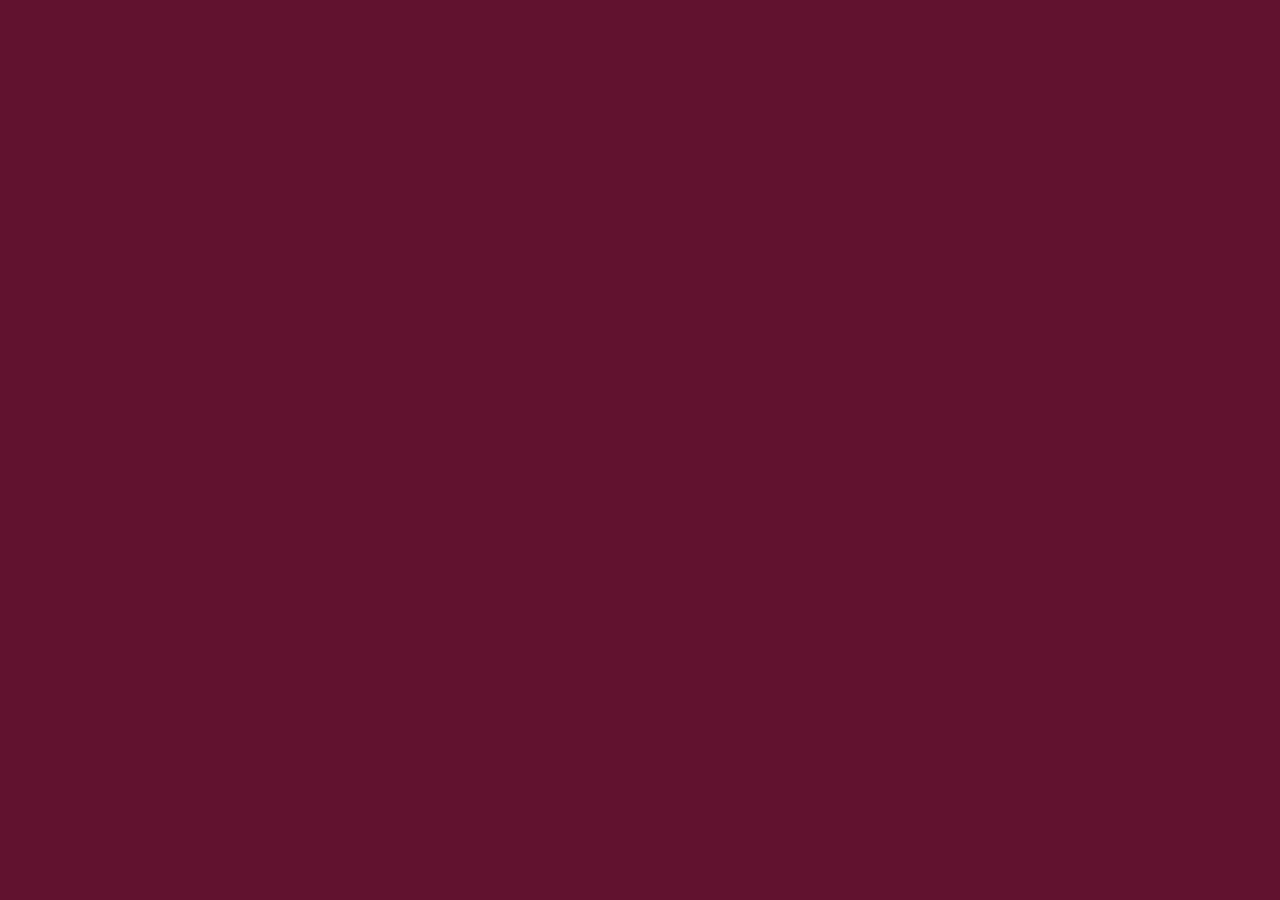
==== jj/index.html @ a3450a12 "Rename jahanvi.html to index.html" ====
<!DOCTYPE html>
<html>
<head>
	<meta charset="utf-8">
	<meta http-equiv="X-UA-Compatible" content="IE=edge">
	<meta name="viewport" content="width=device-width, initial-scale=1">
	<title>website</title>
	<link rel="stylesheet" href="styles.css">
	<link href="https://fonts.googleapis.com/css2?family=Oxygen&display=swap" rel="stylesheet">
</head>
<body>
	<header>
		<nav id="header-nav" class="navbar navbar-default">
			<div class="container">
				
			</div>
		</nav>
	</header>
</body>
</html>
---- jj/styles.css ----
body {
	font-size: 16px;
	color: #fff;
	background-color: #61122f;
	font-family: 'Oxygen', sans-serif;
}

/** header **/
#header-nav {
	background-color: #f6b319;
	border-radius: 0;
	border: 0;
}
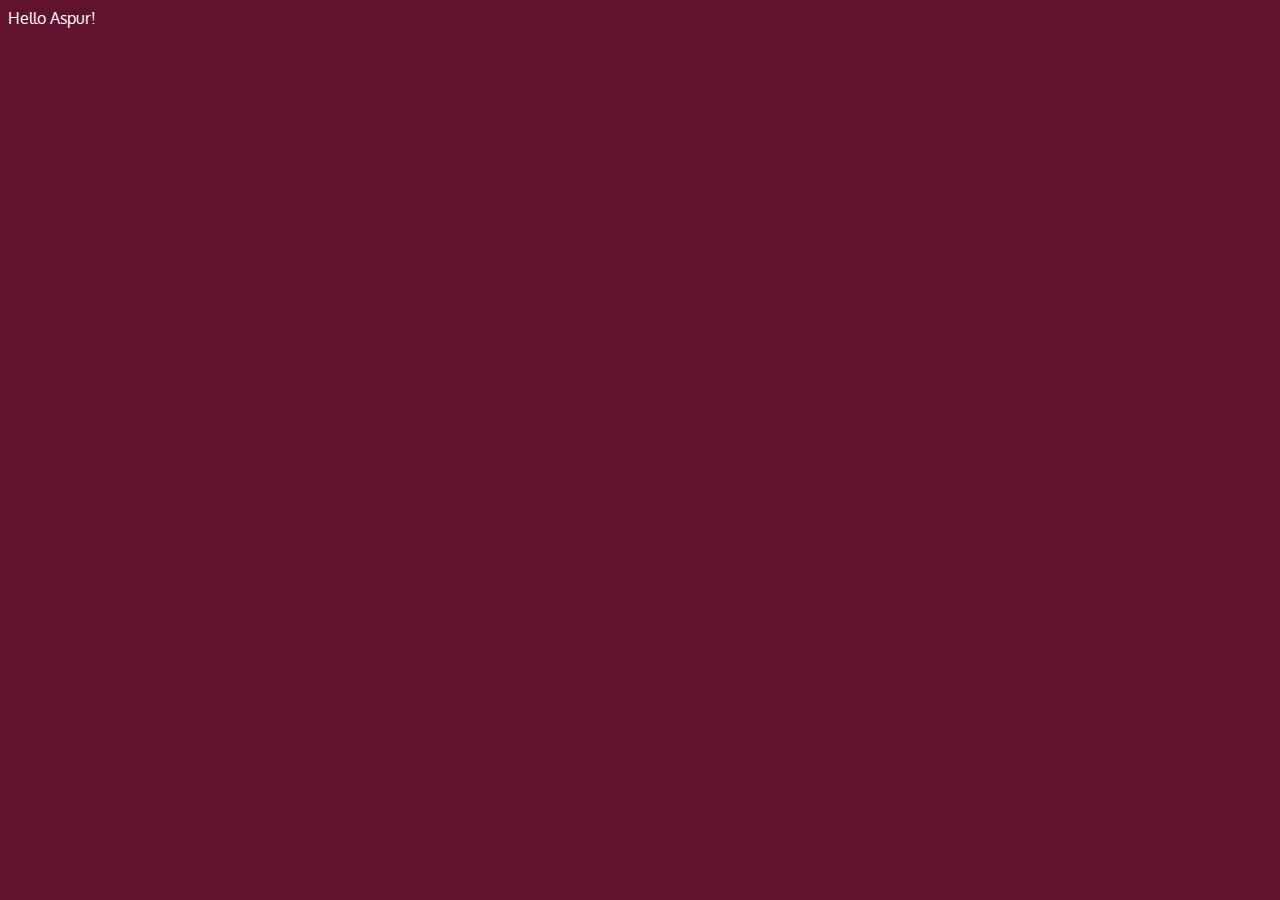
==== commit 95bdea5b: "small addition" ====
--- a/jj/index.html
+++ b/jj/index.html
@@ -9,6 +9,7 @@
 	<link href="https://fonts.googleapis.com/css2?family=Oxygen&display=swap" rel="stylesheet">
 </head>
 <body>
+	Hello Aspur!
 	<header>
 		<nav id="header-nav" class="navbar navbar-default">
 			<div class="container">
@@ -17,4 +18,4 @@
 		</nav>
 	</header>
 </body>
-</html>
+</html>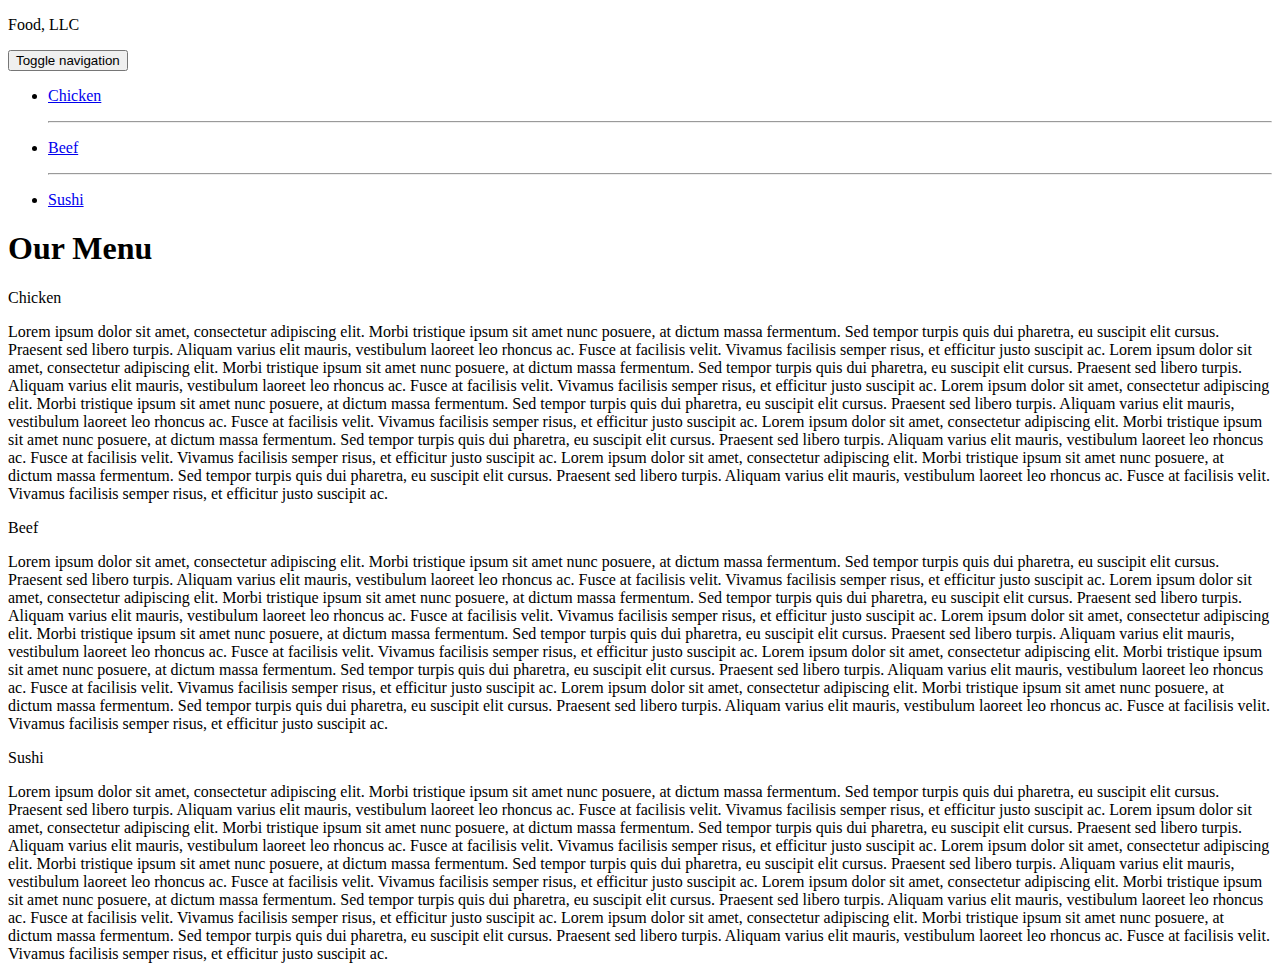
==== commit 3f44cb1c: "Update index.html" ====
--- a/jj/index.html
+++ b/jj/index.html
@@ -2,20 +2,86 @@
 <html>
 <head>
 	<meta charset="utf-8">
-	<meta http-equiv="X-UA-Compatible" content="IE=edge">
 	<meta name="viewport" content="width=device-width, initial-scale=1">
-	<title>website</title>
-	<link rel="stylesheet" href="styles.css">
-	<link href="https://fonts.googleapis.com/css2?family=Oxygen&display=swap" rel="stylesheet">
+	
+	<link rel="stylesheet" href="css/bootstrap.min.css">
+    <link rel="stylesheet" href="css/styles.css">
+	
+	<title>Module 3 Solution</title>
 </head>
 <body>
-	Hello Aspur!
-	<header>
-		<nav id="header-nav" class="navbar navbar-default">
-			<div class="container">
-				
-			</div>
-		</nav>
-	</header>
+    <header class="nav-header">
+    <nav id="header-nav" class="navbar navbar-default">
+      <div class="container">
+        <div class="navbar-header">
+          <div class="navbar-brand">
+            <p class="nav-brand">Food, LLC</p>
+          </div>
+
+          <button type="button" class="navbar-toggle collapsed" data-toggle="collapse" data-target="#collapsable-nav" aria-expanded="true">
+            <span class="sr-only">Toggle navigation</span>
+            <span class="icon-bar"></span>
+            <span class="icon-bar"></span>
+            <span class="icon-bar"></span>
+          </button>
+        </div>
+        
+        <div id="collapsable-nav" class="collapse navbar-collapse">
+           <ul id="nav-list" class="nav navbar-nav navbar-right visible-xs">
+            <li class="text-center">
+              <a href="#chicken-div"><p class="item">Chicken</p></a>
+              <hr class="visible-xs">
+            </li>            
+            <li class="text-center beef-item">
+              <a href="#beef-div"><p class="item">Beef</p></a>
+              <hr class="visible-xs">
+            </li>
+            <li class="text-center sushi-item">
+              <a href="#sushi-div"><p class="item">Sushi</p></a>
+            </li>
+          </ul> 
+        </div>
+      </div>
+    </nav>
+  	</header>
+
+	<h1 class="text-center">Our Menu</h1>
+
+	<div class="row container container-fluid">
+	<div class="col-md-12 col-sm-12 col-xs-12" id="chicken-div">
+		<section>
+		<div id="chicken">
+			Chicken
+		</div>
+		<p>
+			Lorem ipsum dolor sit amet, consectetur adipiscing elit. Morbi tristique ipsum sit amet nunc posuere, at dictum massa fermentum. Sed tempor turpis quis dui pharetra, eu suscipit elit cursus. Praesent sed libero turpis. Aliquam varius elit mauris, vestibulum laoreet leo rhoncus ac. Fusce at facilisis velit. Vivamus facilisis semper risus, et efficitur justo suscipit ac. Lorem ipsum dolor sit amet, consectetur adipiscing elit. Morbi tristique ipsum sit amet nunc posuere, at dictum massa fermentum. Sed tempor turpis quis dui pharetra, eu suscipit elit cursus. Praesent sed libero turpis. Aliquam varius elit mauris, vestibulum laoreet leo rhoncus ac. Fusce at facilisis velit. Vivamus facilisis semper risus, et efficitur justo suscipit ac. Lorem ipsum dolor sit amet, consectetur adipiscing elit. Morbi tristique ipsum sit amet nunc posuere, at dictum massa fermentum. Sed tempor turpis quis dui pharetra, eu suscipit elit cursus. Praesent sed libero turpis. Aliquam varius elit mauris, vestibulum laoreet leo rhoncus ac. Fusce at facilisis velit. Vivamus facilisis semper risus, et efficitur justo suscipit ac. Lorem ipsum dolor sit amet, consectetur adipiscing elit. Morbi tristique ipsum sit amet nunc posuere, at dictum massa fermentum. Sed tempor turpis quis dui pharetra, eu suscipit elit cursus. Praesent sed libero turpis. Aliquam varius elit mauris, vestibulum laoreet leo rhoncus ac. Fusce at facilisis velit. Vivamus facilisis semper risus, et efficitur justo suscipit ac. Lorem ipsum dolor sit amet, consectetur adipiscing elit. Morbi tristique ipsum sit amet nunc posuere, at dictum massa fermentum. Sed tempor turpis quis dui pharetra, eu suscipit elit cursus. Praesent sed libero turpis. Aliquam varius elit mauris, vestibulum laoreet leo rhoncus ac. Fusce at facilisis velit. Vivamus facilisis semper risus, et efficitur justo suscipit ac.
+		</p>
+		</section>
+	</div>
+	<div class="col-md-12 col-sm-12 col-xs-12" id="beef-div">
+		<section>
+		<div id="beef">
+			Beef
+		</div>
+		<p>
+			Lorem ipsum dolor sit amet, consectetur adipiscing elit. Morbi tristique ipsum sit amet nunc posuere, at dictum massa fermentum. Sed tempor turpis quis dui pharetra, eu suscipit elit cursus. Praesent sed libero turpis. Aliquam varius elit mauris, vestibulum laoreet leo rhoncus ac. Fusce at facilisis velit. Vivamus facilisis semper risus, et efficitur justo suscipit ac. Lorem ipsum dolor sit amet, consectetur adipiscing elit. Morbi tristique ipsum sit amet nunc posuere, at dictum massa fermentum. Sed tempor turpis quis dui pharetra, eu suscipit elit cursus. Praesent sed libero turpis. Aliquam varius elit mauris, vestibulum laoreet leo rhoncus ac. Fusce at facilisis velit. Vivamus facilisis semper risus, et efficitur justo suscipit ac. Lorem ipsum dolor sit amet, consectetur adipiscing elit. Morbi tristique ipsum sit amet nunc posuere, at dictum massa fermentum. Sed tempor turpis quis dui pharetra, eu suscipit elit cursus. Praesent sed libero turpis. Aliquam varius elit mauris, vestibulum laoreet leo rhoncus ac. Fusce at facilisis velit. Vivamus facilisis semper risus, et efficitur justo suscipit ac. Lorem ipsum dolor sit amet, consectetur adipiscing elit. Morbi tristique ipsum sit amet nunc posuere, at dictum massa fermentum. Sed tempor turpis quis dui pharetra, eu suscipit elit cursus. Praesent sed libero turpis. Aliquam varius elit mauris, vestibulum laoreet leo rhoncus ac. Fusce at facilisis velit. Vivamus facilisis semper risus, et efficitur justo suscipit ac. Lorem ipsum dolor sit amet, consectetur adipiscing elit. Morbi tristique ipsum sit amet nunc posuere, at dictum massa fermentum. Sed tempor turpis quis dui pharetra, eu suscipit elit cursus. Praesent sed libero turpis. Aliquam varius elit mauris, vestibulum laoreet leo rhoncus ac. Fusce at facilisis velit. Vivamus facilisis semper risus, et efficitur justo suscipit ac.
+		</p>
+		</section>
+	</div>
+	<div class="col-md-12 col-sm-12 col-xs-12" id="sushi-div">
+		<section>
+		<div id="sushi">
+			Sushi
+		</div>
+		<p>
+			Lorem ipsum dolor sit amet, consectetur adipiscing elit. Morbi tristique ipsum sit amet nunc posuere, at dictum massa fermentum. Sed tempor turpis quis dui pharetra, eu suscipit elit cursus. Praesent sed libero turpis. Aliquam varius elit mauris, vestibulum laoreet leo rhoncus ac. Fusce at facilisis velit. Vivamus facilisis semper risus, et efficitur justo suscipit ac. Lorem ipsum dolor sit amet, consectetur adipiscing elit. Morbi tristique ipsum sit amet nunc posuere, at dictum massa fermentum. Sed tempor turpis quis dui pharetra, eu suscipit elit cursus. Praesent sed libero turpis. Aliquam varius elit mauris, vestibulum laoreet leo rhoncus ac. Fusce at facilisis velit. Vivamus facilisis semper risus, et efficitur justo suscipit ac. Lorem ipsum dolor sit amet, consectetur adipiscing elit. Morbi tristique ipsum sit amet nunc posuere, at dictum massa fermentum. Sed tempor turpis quis dui pharetra, eu suscipit elit cursus. Praesent sed libero turpis. Aliquam varius elit mauris, vestibulum laoreet leo rhoncus ac. Fusce at facilisis velit. Vivamus facilisis semper risus, et efficitur justo suscipit ac. Lorem ipsum dolor sit amet, consectetur adipiscing elit. Morbi tristique ipsum sit amet nunc posuere, at dictum massa fermentum. Sed tempor turpis quis dui pharetra, eu suscipit elit cursus. Praesent sed libero turpis. Aliquam varius elit mauris, vestibulum laoreet leo rhoncus ac. Fusce at facilisis velit. Vivamus facilisis semper risus, et efficitur justo suscipit ac. Lorem ipsum dolor sit amet, consectetur adipiscing elit. Morbi tristique ipsum sit amet nunc posuere, at dictum massa fermentum. Sed tempor turpis quis dui pharetra, eu suscipit elit cursus. Praesent sed libero turpis. Aliquam varius elit mauris, vestibulum laoreet leo rhoncus ac. Fusce at facilisis velit. Vivamus facilisis semper risus, et efficitur justo suscipit ac.
+		</p>
+		</section>
+	</div>
+	</div>
+
+	<script src="js/jquery-2.1.4.min.js"></script>
+	<script src="js/bootstrap.min.js"></script>
+  	<script src="js/script.js"></script>
 </body>
-</html>+</html>
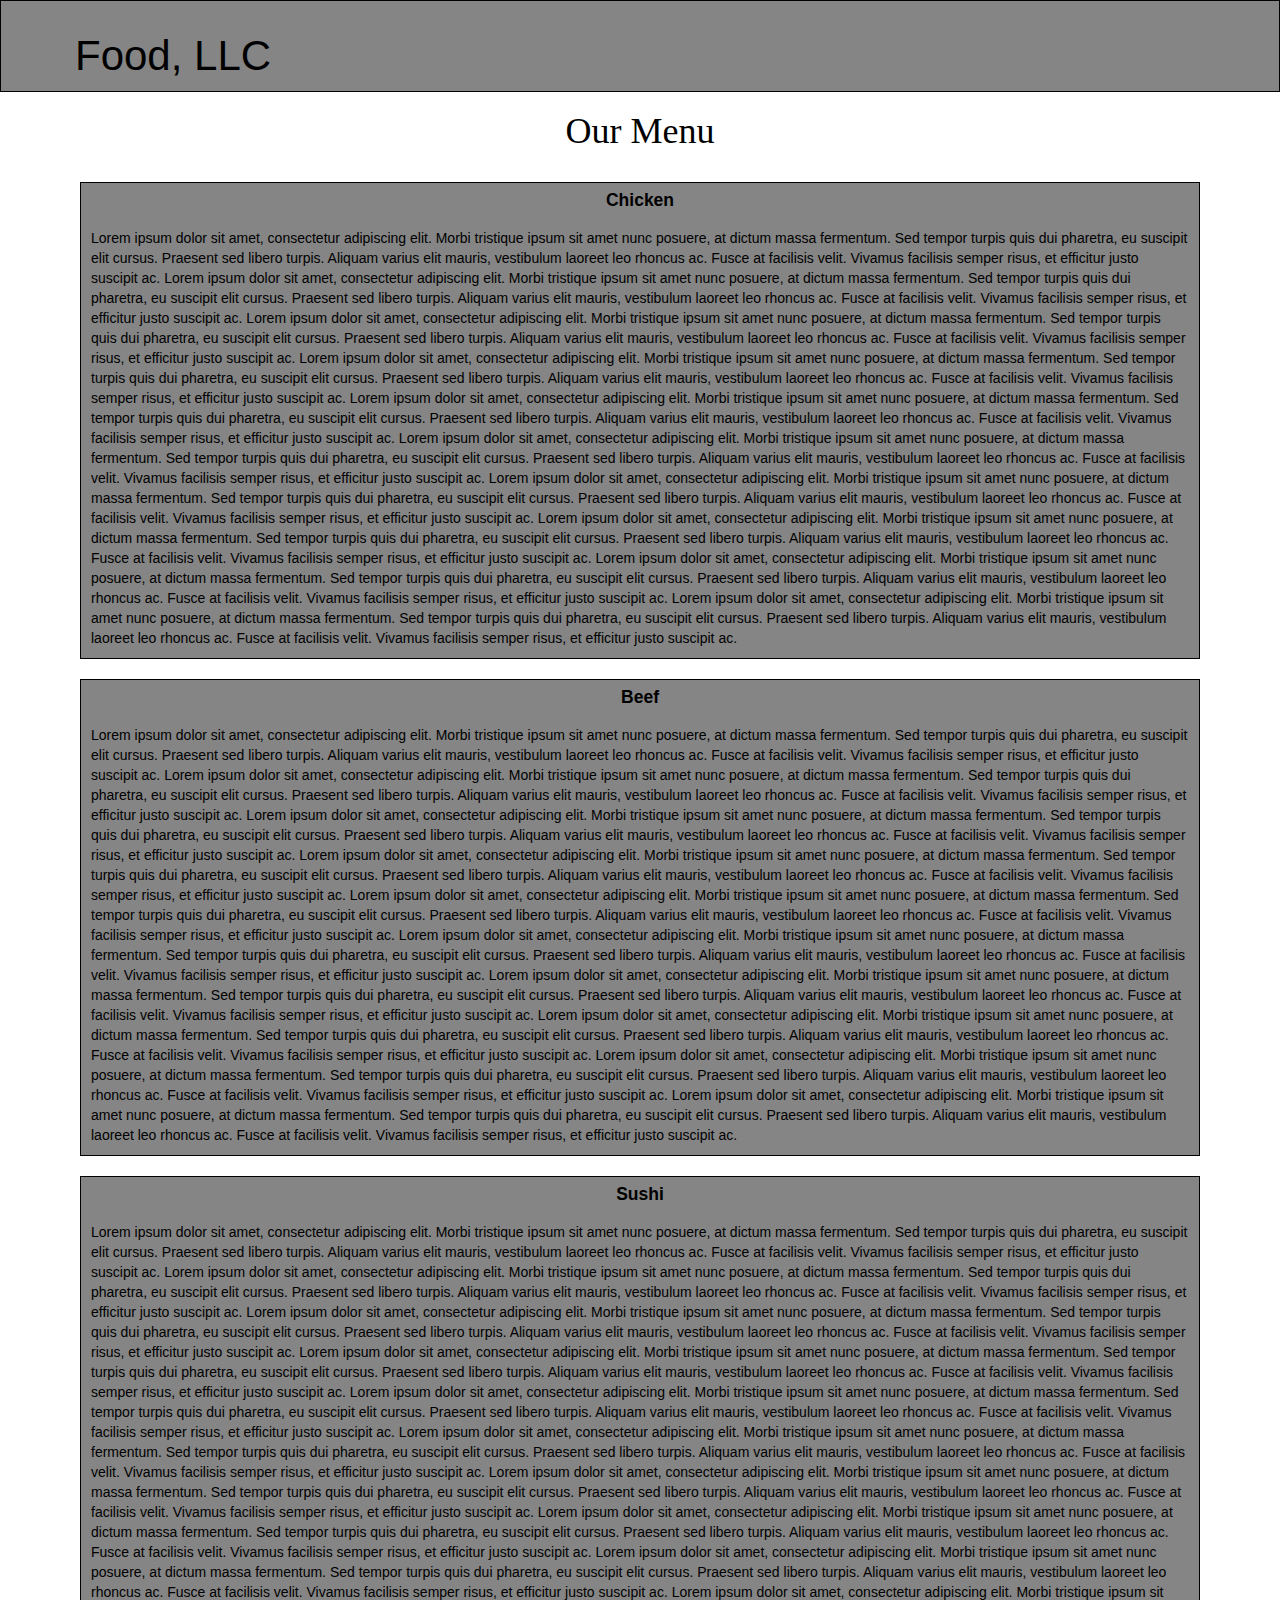
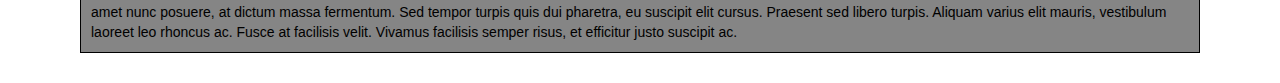
==== commit 8cf19049: "Update index.html" ====
--- a/jj/index.html
+++ b/jj/index.html
@@ -54,7 +54,7 @@
 			Chicken
 		</div>
 		<p>
-			Lorem ipsum dolor sit amet, consectetur adipiscing elit. Morbi tristique ipsum sit amet nunc posuere, at dictum massa fermentum. Sed tempor turpis quis dui pharetra, eu suscipit elit cursus. Praesent sed libero turpis. Aliquam varius elit mauris, vestibulum laoreet leo rhoncus ac. Fusce at facilisis velit. Vivamus facilisis semper risus, et efficitur justo suscipit ac. Lorem ipsum dolor sit amet, consectetur adipiscing elit. Morbi tristique ipsum sit amet nunc posuere, at dictum massa fermentum. Sed tempor turpis quis dui pharetra, eu suscipit elit cursus. Praesent sed libero turpis. Aliquam varius elit mauris, vestibulum laoreet leo rhoncus ac. Fusce at facilisis velit. Vivamus facilisis semper risus, et efficitur justo suscipit ac. Lorem ipsum dolor sit amet, consectetur adipiscing elit. Morbi tristique ipsum sit amet nunc posuere, at dictum massa fermentum. Sed tempor turpis quis dui pharetra, eu suscipit elit cursus. Praesent sed libero turpis. Aliquam varius elit mauris, vestibulum laoreet leo rhoncus ac. Fusce at facilisis velit. Vivamus facilisis semper risus, et efficitur justo suscipit ac. Lorem ipsum dolor sit amet, consectetur adipiscing elit. Morbi tristique ipsum sit amet nunc posuere, at dictum massa fermentum. Sed tempor turpis quis dui pharetra, eu suscipit elit cursus. Praesent sed libero turpis. Aliquam varius elit mauris, vestibulum laoreet leo rhoncus ac. Fusce at facilisis velit. Vivamus facilisis semper risus, et efficitur justo suscipit ac. Lorem ipsum dolor sit amet, consectetur adipiscing elit. Morbi tristique ipsum sit amet nunc posuere, at dictum massa fermentum. Sed tempor turpis quis dui pharetra, eu suscipit elit cursus. Praesent sed libero turpis. Aliquam varius elit mauris, vestibulum laoreet leo rhoncus ac. Fusce at facilisis velit. Vivamus facilisis semper risus, et efficitur justo suscipit ac.
+			Lorem ipsum dolor sit amet, consectetur adipiscing elit. Morbi tristique ipsum sit amet nunc posuere, at dictum massa fermentum. Sed tempor turpis quis dui pharetra, eu suscipit elit cursus. Praesent sed libero turpis. Aliquam varius elit mauris, vestibulum laoreet leo rhoncus ac. Fusce at facilisis velit. Vivamus facilisis semper risus, et efficitur justo suscipit ac. Lorem ipsum dolor sit amet, consectetur adipiscing elit. Morbi tristique ipsum sit amet nunc posuere, at dictum massa fermentum. Sed tempor turpis quis dui pharetra, eu suscipit elit cursus. Praesent sed libero turpis. Aliquam varius elit mauris, vestibulum laoreet leo rhoncus ac. Fusce at facilisis velit. Vivamus facilisis semper risus, et efficitur justo suscipit ac. Lorem ipsum dolor sit amet, consectetur adipiscing elit. Morbi tristique ipsum sit amet nunc posuere, at dictum massa fermentum. Sed tempor turpis quis dui pharetra, eu suscipit elit cursus. Praesent sed libero turpis. Aliquam varius elit mauris, vestibulum laoreet leo rhoncus ac. Fusce at facilisis velit. Vivamus facilisis semper risus, et efficitur justo suscipit ac. Lorem ipsum dolor sit amet, consectetur adipiscing elit. Morbi tristique ipsum sit amet nunc posuere, at dictum massa fermentum. Sed tempor turpis quis dui pharetra, eu suscipit elit cursus. Praesent sed libero turpis. Aliquam varius elit mauris, vestibulum laoreet leo rhoncus ac. Fusce at facilisis velit. Vivamus facilisis semper risus, et efficitur justo suscipit ac. Lorem ipsum dolor sit amet, consectetur adipiscing elit. Morbi tristique ipsum sit amet nunc posuere, at dictum massa fermentum. Sed tempor turpis quis dui pharetra, eu suscipit elit cursus. Praesent sed libero turpis. Aliquam varius elit mauris, vestibulum laoreet leo rhoncus ac. Fusce at facilisis velit. Vivamus facilisis semper risus, et efficitur justo suscipit ac. Lorem ipsum dolor sit amet, consectetur adipiscing elit. Morbi tristique ipsum sit amet nunc posuere, at dictum massa fermentum. Sed tempor turpis quis dui pharetra, eu suscipit elit cursus. Praesent sed libero turpis. Aliquam varius elit mauris, vestibulum laoreet leo rhoncus ac. Fusce at facilisis velit. Vivamus facilisis semper risus, et efficitur justo suscipit ac. Lorem ipsum dolor sit amet, consectetur adipiscing elit. Morbi tristique ipsum sit amet nunc posuere, at dictum massa fermentum. Sed tempor turpis quis dui pharetra, eu suscipit elit cursus. Praesent sed libero turpis. Aliquam varius elit mauris, vestibulum laoreet leo rhoncus ac. Fusce at facilisis velit. Vivamus facilisis semper risus, et efficitur justo suscipit ac. Lorem ipsum dolor sit amet, consectetur adipiscing elit. Morbi tristique ipsum sit amet nunc posuere, at dictum massa fermentum. Sed tempor turpis quis dui pharetra, eu suscipit elit cursus. Praesent sed libero turpis. Aliquam varius elit mauris, vestibulum laoreet leo rhoncus ac. Fusce at facilisis velit. Vivamus facilisis semper risus, et efficitur justo suscipit ac. Lorem ipsum dolor sit amet, consectetur adipiscing elit. Morbi tristique ipsum sit amet nunc posuere, at dictum massa fermentum. Sed tempor turpis quis dui pharetra, eu suscipit elit cursus. Praesent sed libero turpis. Aliquam varius elit mauris, vestibulum laoreet leo rhoncus ac. Fusce at facilisis velit. Vivamus facilisis semper risus, et efficitur justo suscipit ac. Lorem ipsum dolor sit amet, consectetur adipiscing elit. Morbi tristique ipsum sit amet nunc posuere, at dictum massa fermentum. Sed tempor turpis quis dui pharetra, eu suscipit elit cursus. Praesent sed libero turpis. Aliquam varius elit mauris, vestibulum laoreet leo rhoncus ac. Fusce at facilisis velit. Vivamus facilisis semper risus, et efficitur justo suscipit ac.
 		</p>
 		</section>
 	</div>
@@ -64,7 +64,7 @@
 			Beef
 		</div>
 		<p>
-			Lorem ipsum dolor sit amet, consectetur adipiscing elit. Morbi tristique ipsum sit amet nunc posuere, at dictum massa fermentum. Sed tempor turpis quis dui pharetra, eu suscipit elit cursus. Praesent sed libero turpis. Aliquam varius elit mauris, vestibulum laoreet leo rhoncus ac. Fusce at facilisis velit. Vivamus facilisis semper risus, et efficitur justo suscipit ac. Lorem ipsum dolor sit amet, consectetur adipiscing elit. Morbi tristique ipsum sit amet nunc posuere, at dictum massa fermentum. Sed tempor turpis quis dui pharetra, eu suscipit elit cursus. Praesent sed libero turpis. Aliquam varius elit mauris, vestibulum laoreet leo rhoncus ac. Fusce at facilisis velit. Vivamus facilisis semper risus, et efficitur justo suscipit ac. Lorem ipsum dolor sit amet, consectetur adipiscing elit. Morbi tristique ipsum sit amet nunc posuere, at dictum massa fermentum. Sed tempor turpis quis dui pharetra, eu suscipit elit cursus. Praesent sed libero turpis. Aliquam varius elit mauris, vestibulum laoreet leo rhoncus ac. Fusce at facilisis velit. Vivamus facilisis semper risus, et efficitur justo suscipit ac. Lorem ipsum dolor sit amet, consectetur adipiscing elit. Morbi tristique ipsum sit amet nunc posuere, at dictum massa fermentum. Sed tempor turpis quis dui pharetra, eu suscipit elit cursus. Praesent sed libero turpis. Aliquam varius elit mauris, vestibulum laoreet leo rhoncus ac. Fusce at facilisis velit. Vivamus facilisis semper risus, et efficitur justo suscipit ac. Lorem ipsum dolor sit amet, consectetur adipiscing elit. Morbi tristique ipsum sit amet nunc posuere, at dictum massa fermentum. Sed tempor turpis quis dui pharetra, eu suscipit elit cursus. Praesent sed libero turpis. Aliquam varius elit mauris, vestibulum laoreet leo rhoncus ac. Fusce at facilisis velit. Vivamus facilisis semper risus, et efficitur justo suscipit ac.
+			Lorem ipsum dolor sit amet, consectetur adipiscing elit. Morbi tristique ipsum sit amet nunc posuere, at dictum massa fermentum. Sed tempor turpis quis dui pharetra, eu suscipit elit cursus. Praesent sed libero turpis. Aliquam varius elit mauris, vestibulum laoreet leo rhoncus ac. Fusce at facilisis velit. Vivamus facilisis semper risus, et efficitur justo suscipit ac. Lorem ipsum dolor sit amet, consectetur adipiscing elit. Morbi tristique ipsum sit amet nunc posuere, at dictum massa fermentum. Sed tempor turpis quis dui pharetra, eu suscipit elit cursus. Praesent sed libero turpis. Aliquam varius elit mauris, vestibulum laoreet leo rhoncus ac. Fusce at facilisis velit. Vivamus facilisis semper risus, et efficitur justo suscipit ac. Lorem ipsum dolor sit amet, consectetur adipiscing elit. Morbi tristique ipsum sit amet nunc posuere, at dictum massa fermentum. Sed tempor turpis quis dui pharetra, eu suscipit elit cursus. Praesent sed libero turpis. Aliquam varius elit mauris, vestibulum laoreet leo rhoncus ac. Fusce at facilisis velit. Vivamus facilisis semper risus, et efficitur justo suscipit ac. Lorem ipsum dolor sit amet, consectetur adipiscing elit. Morbi tristique ipsum sit amet nunc posuere, at dictum massa fermentum. Sed tempor turpis quis dui pharetra, eu suscipit elit cursus. Praesent sed libero turpis. Aliquam varius elit mauris, vestibulum laoreet leo rhoncus ac. Fusce at facilisis velit. Vivamus facilisis semper risus, et efficitur justo suscipit ac. Lorem ipsum dolor sit amet, consectetur adipiscing elit. Morbi tristique ipsum sit amet nunc posuere, at dictum massa fermentum. Sed tempor turpis quis dui pharetra, eu suscipit elit cursus. Praesent sed libero turpis. Aliquam varius elit mauris, vestibulum laoreet leo rhoncus ac. Fusce at facilisis velit. Vivamus facilisis semper risus, et efficitur justo suscipit ac. Lorem ipsum dolor sit amet, consectetur adipiscing elit. Morbi tristique ipsum sit amet nunc posuere, at dictum massa fermentum. Sed tempor turpis quis dui pharetra, eu suscipit elit cursus. Praesent sed libero turpis. Aliquam varius elit mauris, vestibulum laoreet leo rhoncus ac. Fusce at facilisis velit. Vivamus facilisis semper risus, et efficitur justo suscipit ac. Lorem ipsum dolor sit amet, consectetur adipiscing elit. Morbi tristique ipsum sit amet nunc posuere, at dictum massa fermentum. Sed tempor turpis quis dui pharetra, eu suscipit elit cursus. Praesent sed libero turpis. Aliquam varius elit mauris, vestibulum laoreet leo rhoncus ac. Fusce at facilisis velit. Vivamus facilisis semper risus, et efficitur justo suscipit ac. Lorem ipsum dolor sit amet, consectetur adipiscing elit. Morbi tristique ipsum sit amet nunc posuere, at dictum massa fermentum. Sed tempor turpis quis dui pharetra, eu suscipit elit cursus. Praesent sed libero turpis. Aliquam varius elit mauris, vestibulum laoreet leo rhoncus ac. Fusce at facilisis velit. Vivamus facilisis semper risus, et efficitur justo suscipit ac. Lorem ipsum dolor sit amet, consectetur adipiscing elit. Morbi tristique ipsum sit amet nunc posuere, at dictum massa fermentum. Sed tempor turpis quis dui pharetra, eu suscipit elit cursus. Praesent sed libero turpis. Aliquam varius elit mauris, vestibulum laoreet leo rhoncus ac. Fusce at facilisis velit. Vivamus facilisis semper risus, et efficitur justo suscipit ac. Lorem ipsum dolor sit amet, consectetur adipiscing elit. Morbi tristique ipsum sit amet nunc posuere, at dictum massa fermentum. Sed tempor turpis quis dui pharetra, eu suscipit elit cursus. Praesent sed libero turpis. Aliquam varius elit mauris, vestibulum laoreet leo rhoncus ac. Fusce at facilisis velit. Vivamus facilisis semper risus, et efficitur justo suscipit ac.
 		</p>
 		</section>
 	</div>
@@ -74,7 +74,7 @@
 			Sushi
 		</div>
 		<p>
-			Lorem ipsum dolor sit amet, consectetur adipiscing elit. Morbi tristique ipsum sit amet nunc posuere, at dictum massa fermentum. Sed tempor turpis quis dui pharetra, eu suscipit elit cursus. Praesent sed libero turpis. Aliquam varius elit mauris, vestibulum laoreet leo rhoncus ac. Fusce at facilisis velit. Vivamus facilisis semper risus, et efficitur justo suscipit ac. Lorem ipsum dolor sit amet, consectetur adipiscing elit. Morbi tristique ipsum sit amet nunc posuere, at dictum massa fermentum. Sed tempor turpis quis dui pharetra, eu suscipit elit cursus. Praesent sed libero turpis. Aliquam varius elit mauris, vestibulum laoreet leo rhoncus ac. Fusce at facilisis velit. Vivamus facilisis semper risus, et efficitur justo suscipit ac. Lorem ipsum dolor sit amet, consectetur adipiscing elit. Morbi tristique ipsum sit amet nunc posuere, at dictum massa fermentum. Sed tempor turpis quis dui pharetra, eu suscipit elit cursus. Praesent sed libero turpis. Aliquam varius elit mauris, vestibulum laoreet leo rhoncus ac. Fusce at facilisis velit. Vivamus facilisis semper risus, et efficitur justo suscipit ac. Lorem ipsum dolor sit amet, consectetur adipiscing elit. Morbi tristique ipsum sit amet nunc posuere, at dictum massa fermentum. Sed tempor turpis quis dui pharetra, eu suscipit elit cursus. Praesent sed libero turpis. Aliquam varius elit mauris, vestibulum laoreet leo rhoncus ac. Fusce at facilisis velit. Vivamus facilisis semper risus, et efficitur justo suscipit ac. Lorem ipsum dolor sit amet, consectetur adipiscing elit. Morbi tristique ipsum sit amet nunc posuere, at dictum massa fermentum. Sed tempor turpis quis dui pharetra, eu suscipit elit cursus. Praesent sed libero turpis. Aliquam varius elit mauris, vestibulum laoreet leo rhoncus ac. Fusce at facilisis velit. Vivamus facilisis semper risus, et efficitur justo suscipit ac.
+			Lorem ipsum dolor sit amet, consectetur adipiscing elit. Morbi tristique ipsum sit amet nunc posuere, at dictum massa fermentum. Sed tempor turpis quis dui pharetra, eu suscipit elit cursus. Praesent sed libero turpis. Aliquam varius elit mauris, vestibulum laoreet leo rhoncus ac. Fusce at facilisis velit. Vivamus facilisis semper risus, et efficitur justo suscipit ac. Lorem ipsum dolor sit amet, consectetur adipiscing elit. Morbi tristique ipsum sit amet nunc posuere, at dictum massa fermentum. Sed tempor turpis quis dui pharetra, eu suscipit elit cursus. Praesent sed libero turpis. Aliquam varius elit mauris, vestibulum laoreet leo rhoncus ac. Fusce at facilisis velit. Vivamus facilisis semper risus, et efficitur justo suscipit ac. Lorem ipsum dolor sit amet, consectetur adipiscing elit. Morbi tristique ipsum sit amet nunc posuere, at dictum massa fermentum. Sed tempor turpis quis dui pharetra, eu suscipit elit cursus. Praesent sed libero turpis. Aliquam varius elit mauris, vestibulum laoreet leo rhoncus ac. Fusce at facilisis velit. Vivamus facilisis semper risus, et efficitur justo suscipit ac. Lorem ipsum dolor sit amet, consectetur adipiscing elit. Morbi tristique ipsum sit amet nunc posuere, at dictum massa fermentum. Sed tempor turpis quis dui pharetra, eu suscipit elit cursus. Praesent sed libero turpis. Aliquam varius elit mauris, vestibulum laoreet leo rhoncus ac. Fusce at facilisis velit. Vivamus facilisis semper risus, et efficitur justo suscipit ac. Lorem ipsum dolor sit amet, consectetur adipiscing elit. Morbi tristique ipsum sit amet nunc posuere, at dictum massa fermentum. Sed tempor turpis quis dui pharetra, eu suscipit elit cursus. Praesent sed libero turpis. Aliquam varius elit mauris, vestibulum laoreet leo rhoncus ac. Fusce at facilisis velit. Vivamus facilisis semper risus, et efficitur justo suscipit ac. Lorem ipsum dolor sit amet, consectetur adipiscing elit. Morbi tristique ipsum sit amet nunc posuere, at dictum massa fermentum. Sed tempor turpis quis dui pharetra, eu suscipit elit cursus. Praesent sed libero turpis. Aliquam varius elit mauris, vestibulum laoreet leo rhoncus ac. Fusce at facilisis velit. Vivamus facilisis semper risus, et efficitur justo suscipit ac. Lorem ipsum dolor sit amet, consectetur adipiscing elit. Morbi tristique ipsum sit amet nunc posuere, at dictum massa fermentum. Sed tempor turpis quis dui pharetra, eu suscipit elit cursus. Praesent sed libero turpis. Aliquam varius elit mauris, vestibulum laoreet leo rhoncus ac. Fusce at facilisis velit. Vivamus facilisis semper risus, et efficitur justo suscipit ac. Lorem ipsum dolor sit amet, consectetur adipiscing elit. Morbi tristique ipsum sit amet nunc posuere, at dictum massa fermentum. Sed tempor turpis quis dui pharetra, eu suscipit elit cursus. Praesent sed libero turpis. Aliquam varius elit mauris, vestibulum laoreet leo rhoncus ac. Fusce at facilisis velit. Vivamus facilisis semper risus, et efficitur justo suscipit ac. Lorem ipsum dolor sit amet, consectetur adipiscing elit. Morbi tristique ipsum sit amet nunc posuere, at dictum massa fermentum. Sed tempor turpis quis dui pharetra, eu suscipit elit cursus. Praesent sed libero turpis. Aliquam varius elit mauris, vestibulum laoreet leo rhoncus ac. Fusce at facilisis velit. Vivamus facilisis semper risus, et efficitur justo suscipit ac. Lorem ipsum dolor sit amet, consectetur adipiscing elit. Morbi tristique ipsum sit amet nunc posuere, at dictum massa fermentum. Sed tempor turpis quis dui pharetra, eu suscipit elit cursus. Praesent sed libero turpis. Aliquam varius elit mauris, vestibulum laoreet leo rhoncus ac. Fusce at facilisis velit. Vivamus facilisis semper risus, et efficitur justo suscipit ac.
 		</p>
 		</section>
 	</div>
--- a/jj/css/styles.css
+++ b/jj/css/styles.css
@@ -0,0 +1,132 @@
+/* Base Styles */
+
+* {
+	box-sizing: border-box;
+}
+
+h1 {
+	font-family: Brushstroke, fantasy;
+	color: #000000;
+}
+
+body {
+	background-image: url("background.jpg");
+	background-color: #ffffff;
+
+}
+
+p {
+	padding: 10px;
+	margin: 0;
+}
+
+.container {
+	border: none;
+	margin-left: auto;
+	margin-right: auto;
+	margin-top: 10px;
+	margin-bottom: 10px;
+	padding: 10px;
+}
+
+section {
+	border:	1px solid black;
+	background-color: #858585;
+	width: 100%;
+	height: auto;
+	font-family: Helvetica;
+	color: black;
+	position: relative;
+	overflow: auto;
+}
+
+#chicken {
+	text-align: center;
+	font-family: Georgia,sans-serif;
+	font-weight: bold;
+	font-size: 125%;
+	margin-bottom: 0;
+	margin-top: 0;
+	padding: 5px;
+
+}
+
+#beef {
+	text-align: center;
+	font-family: Georgia,sans-serif;
+	font-weight: bold;
+	font-size: 125%;
+	margin-bottom: 0;
+	margin-top: 0;
+	padding: 5px;
+}
+
+#sushi {
+	text-align: center;
+	font-family: Georgia,sans-serif;
+	font-weight: bold;
+	font-size: 125%;
+	margin-bottom: 0;
+	margin-top: 0;
+	padding: 5px;
+}
+
+#chicken-div {
+  margin-bottom: 10px;
+  margin-top: 10px;
+}
+
+#beef-div {
+  margin-bottom: 10px;
+  margin-top: 10px;
+}
+
+#sushi-div {
+  margin-bottom: 10px;
+  margin-top: 10px;
+}
+
+.navbar-brand {
+  font-size: 2em;
+  border: 0 0 10px 10px;
+  color: #000000;
+}
+
+#header-nav {
+  border: 1px solid black;
+  background-color: #858585;
+  color: #FFFFFF;
+  margin: 0px;	
+  border-radius: 0;
+	
+}
+
+.navbar-header button.navbar-toggle, .navbar-header .icon-bar {
+  border: 1px solid #000000;
+}
+.navbar-header button.navbar-toggle {
+  clear: both;
+  margin-top: -30px;
+}
+
+.nav-header {
+  background-color: #FFFFFF;
+}
+
+.nav-brand {
+  color: black;
+  font-size: 1.5em;
+}
+
+#nav-list {
+  color: white;
+}
+
+hr {
+  border-color: black;
+}
+
+.item {
+  color: black;
+  font-size: 1.2em;
+}
